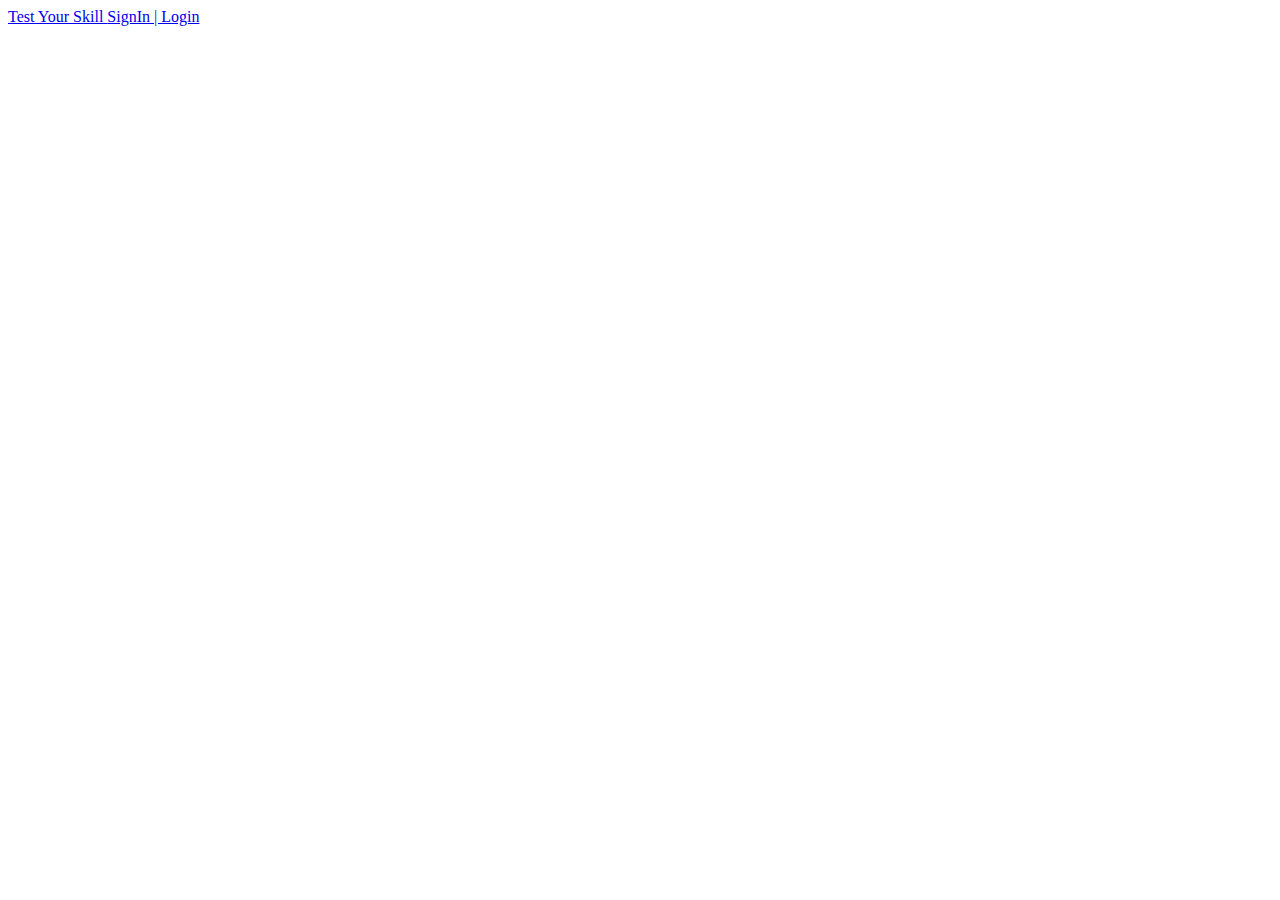
==== coursez.html @ cf32e04f "update" ====
<!DOCTYPE html>
<html>
<head>
    <meta charset="utf-8" />
    <meta http-equiv="X-UA-Compatible" content="IE=edge">
    <title>Page Title</title>
    <meta name="viewport" content="width=device-width, initial-scale=1">
    <link rel="stylesheet" type="text/css" media="screen" href="coursez.css" />
    <script src="main.js"></script>
</head>
<body>
        <nav>
                <a href="#" >Test Your Skill </a>
                <a href="index.html" class="signin" >SignIn | Login </a>
            </nav><br> 
</body>
</html>
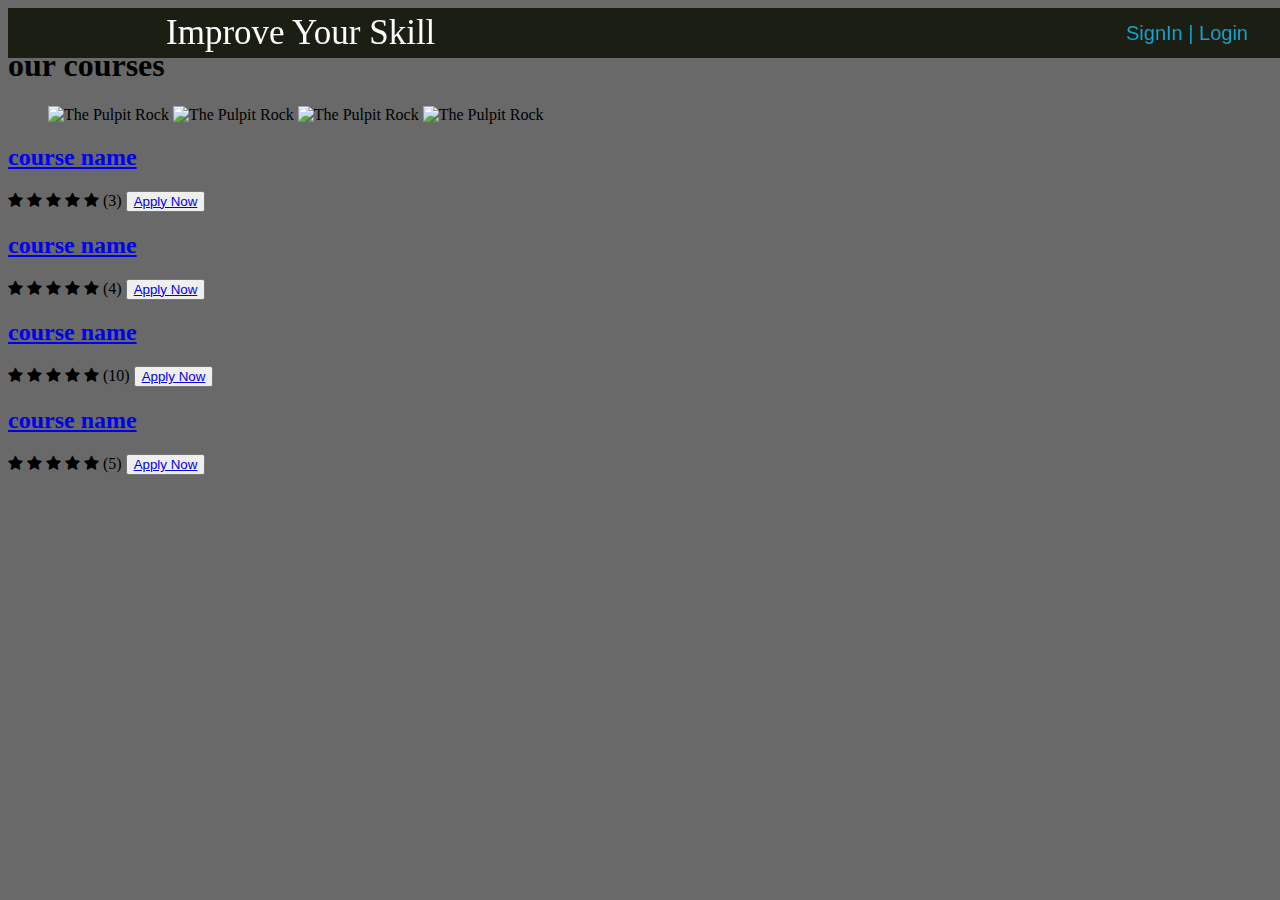
==== commit c5c1e32f: "update" ====
--- a/coursez.html
+++ b/coursez.html
@@ -7,11 +7,57 @@
     <meta name="viewport" content="width=device-width, initial-scale=1">
     <link rel="stylesheet" type="text/css" media="screen" href="coursez.css" />
     <script src="main.js"></script>
+    <!-- Font Awesome Icon Library -->
+    <link rel="stylesheet" href="https://cdnjs.cloudflare.com/ajax/libs/font-awesome/4.7.0/css/font-awesome.min.css">
 </head>
 <body>
         <nav>
-                <a href="#" >Test Your Skill </a>
-                <a href="index.html" class="signin" >SignIn | Login </a>
+                <a href="#" >Improve Your Skill </a>
+                <a href="signin.html" class="signin" >SignIn | Login </a>
             </nav><br> 
+
+           <div class="h1"><h1>our courses</h1></div> 
+           <figure >
+                <img src="images/img_one.jpg" alt="The Pulpit Rock" width="304" height="228">
+                <img src="images/img_two.jpg" alt="The Pulpit Rock" width="304" height="228">
+                <img src="images/img_three.jpg" alt="The Pulpit Rock" width="304" height="228">
+                <img src="images/img_four.jpg" alt="The Pulpit Rock" width="304" height="228">
+              </figure>
+              <div class="box one">
+                <a href="#"> <h2>course name</h2> </a> 
+                    <span class="fa fa-star checked"></span>
+                    <span class="fa fa-star checked"></span>
+                    <span class="fa fa-star checked"></span>
+                    <span class="fa fa-star"></span>
+                    <span class="fa fa-star">         (3)</span>
+                    <button class="btn btnone" value="Apply Now" ><a href="#">Apply Now</a></button>
+            </div>  
+            <div class="box two">
+                    <a href="#"> <h2>course name</h2> </a> 
+                        <span class="fa fa-star checked"></span>
+                        <span class="fa fa-star checked"></span>
+                        <span class="fa fa-star checked"></span>
+                        <span class="fa fa-star"></span>
+                        <span class="fa fa-star">         (4)</span>
+                        <button class="btn btntwo" value="Apply Now" ><a href="#">Apply Now</a></button>
+            </div> 
+            <div class="box three">
+                    <a href="#"> <h2>course name</h2> </a> 
+                        <span class="fa fa-star checked"></span>
+                        <span class="fa fa-star checked"></span>
+                        <span class="fa fa-star checked"></span>
+                        <span class="fa fa-star"></span>
+                        <span class="fa fa-star">         (10)</span>
+                        <button class="btn btntwo" value="Apply Now" ><a href="#">Apply Now</a></button>
+            </div> 
+            <div class="box four">
+                    <a href="#"> <h2>course name</h2> </a> 
+                        <span class="fa fa-star checked"></span>
+                        <span class="fa fa-star checked"></span>
+                        <span class="fa fa-star checked"></span>
+                        <span class="fa fa-star"></span>
+                        <span class="fa fa-star">         (5)</span>
+                        <button class="btn btntwo" value="Apply Now" ><a href="#">Apply Now</a></button>
+            </div> 
 </body>
 </html>--- a/coursez.css
+++ b/coursez.css
@@ -0,0 +1,28 @@
+html{
+    background-color: dimgray;
+}
+nav{
+    position: fixed;
+    width: 100%;
+    height: 50px;
+    background-color: rgba(11, 14, 1, 0.822);
+    z-index: 99;
+    text-align: left;
+}
+nav a{
+    text-decoration: none;
+    color: rgb(253, 252, 252);
+    margin-left: 30px;
+    line-height: 50px;
+    font-size: 35px;
+    font-family: cursive;
+    left: 10%;
+    position: absolute;
+}
+.signin {
+    color: rgb(20, 161, 204);
+    left: 85%;
+    position: absolute;
+    font-size: 20px;
+    font-family: Arial, Helvetica, sans-serif;
+}